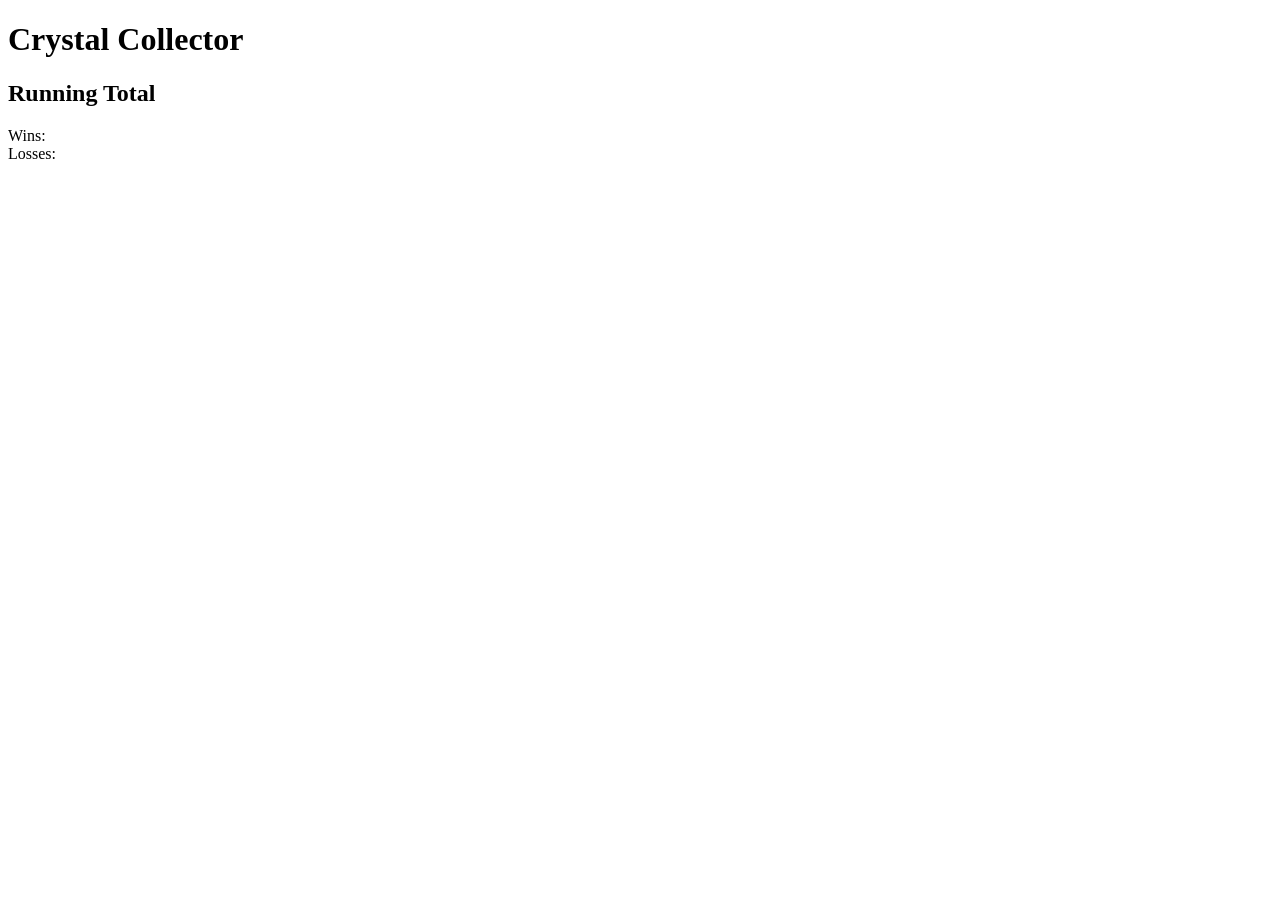
==== index.html @ d94b613c "defined variables and game setup function" ====
<!DOCTYPE html>
<html lang="en">
<head>
    
    <meta charset="UTF-8">
    <meta name="viewport" content="width=device-width, initial-scale=1.0">
    <meta http-equiv="X-UA-Compatible" content="ie=edge">
    <title>CrystalsCollector</title>
    <script type='text/javascript' src='https://cdnjs.cloudflare.com/ajax/libs/jquery/3.2.1/jquery.min.js' ></script>
</head>
<body>
<h1>Crystal Collector</h1>
<h2>Running Total</h2>
<div class="crystal"></div>
<div class="crystal"></div>
<div class="crystal"></div>
<div class="crystal"></div>
<div id="wins">Wins:</div>
<div id="losses">Losses:</div>


    <script src="assets/javascript/game.js"></script>
</body>
</html>
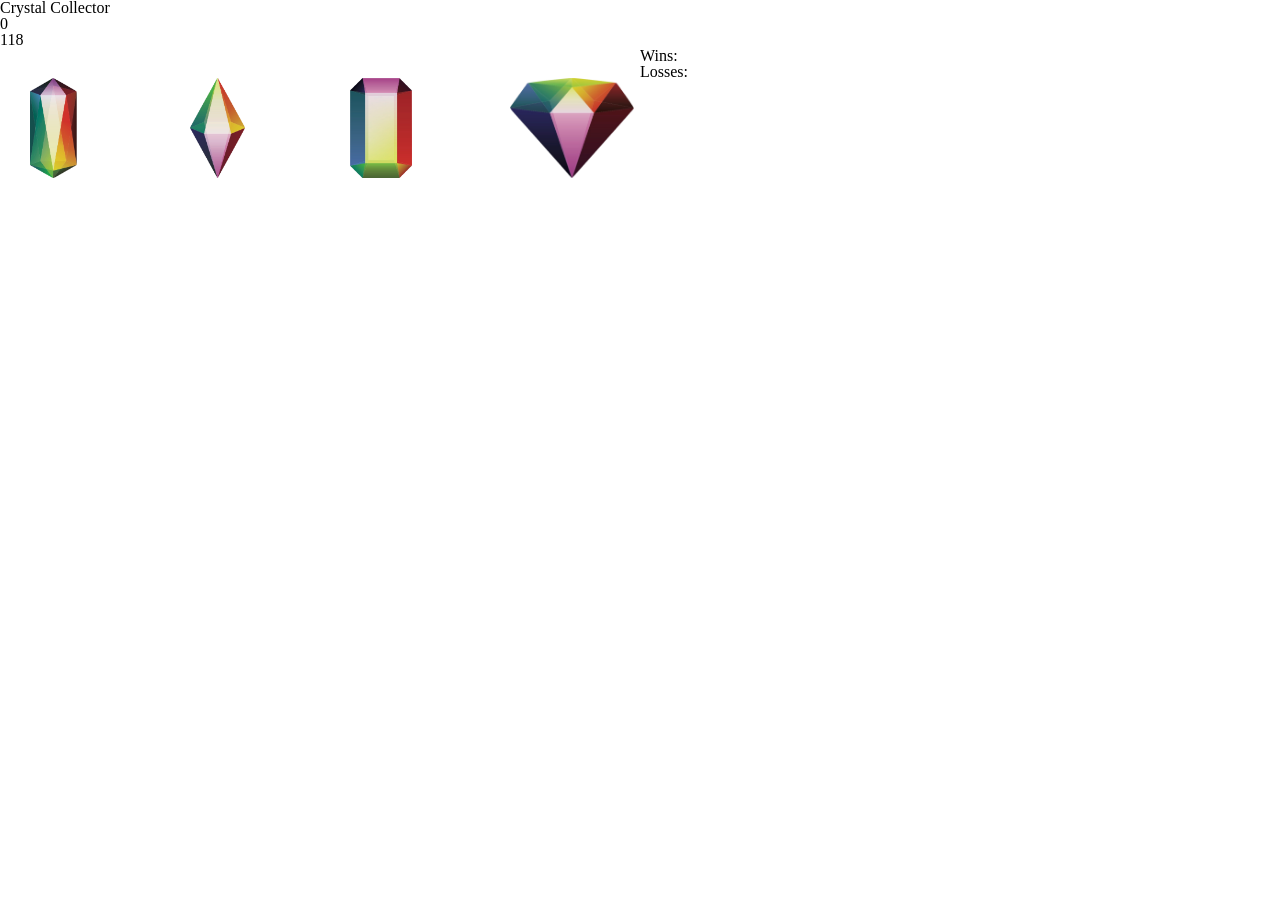
==== commit b41e1158: "began adding images and css styling" ====
--- a/index.html
+++ b/index.html
@@ -5,16 +5,19 @@
     <meta charset="UTF-8">
     <meta name="viewport" content="width=device-width, initial-scale=1.0">
     <meta http-equiv="X-UA-Compatible" content="ie=edge">
+    <link rel="stylesheet" href="assets/css/reset.css">
+    <link rel="stylesheet" href="assets/css/style.css">
     <title>CrystalsCollector</title>
     <script type='text/javascript' src='https://cdnjs.cloudflare.com/ajax/libs/jquery/3.2.1/jquery.min.js' ></script>
 </head>
 <body>
 <h1>Crystal Collector</h1>
-<h2>Running Total</h2>
-<div class="crystal"></div>
-<div class="crystal"></div>
-<div class="crystal"></div>
-<div class="crystal"></div>
+<h2 class="running-total">Running Total: </h2>
+<div id="given-number"></div>
+<div class="crystal" id="crystal1"> <img src="assets/images/crystalimage1.png"></div>
+<div class="crystal" id="crystal2"><img src="assets/images/crystalimage2.png"></div>
+<div class="crystal"id="crystal3"><img src="assets/images/crystalimage3.png"></div>
+<div class="crystal"id="crystal4"><img src="assets/images/crystalimage4.png"></div>
 <div id="wins">Wins:</div>
 <div id="losses">Losses:</div>
 
--- a/assets/css/style.css
+++ b/assets/css/style.css
@@ -0,0 +1,12 @@
+.crystal {
+    height: 100px;
+    width: 100px;
+    float: left;
+    margin: 30px;
+}
+
+img {
+    width: auto;
+    height: 100%;
+}
+
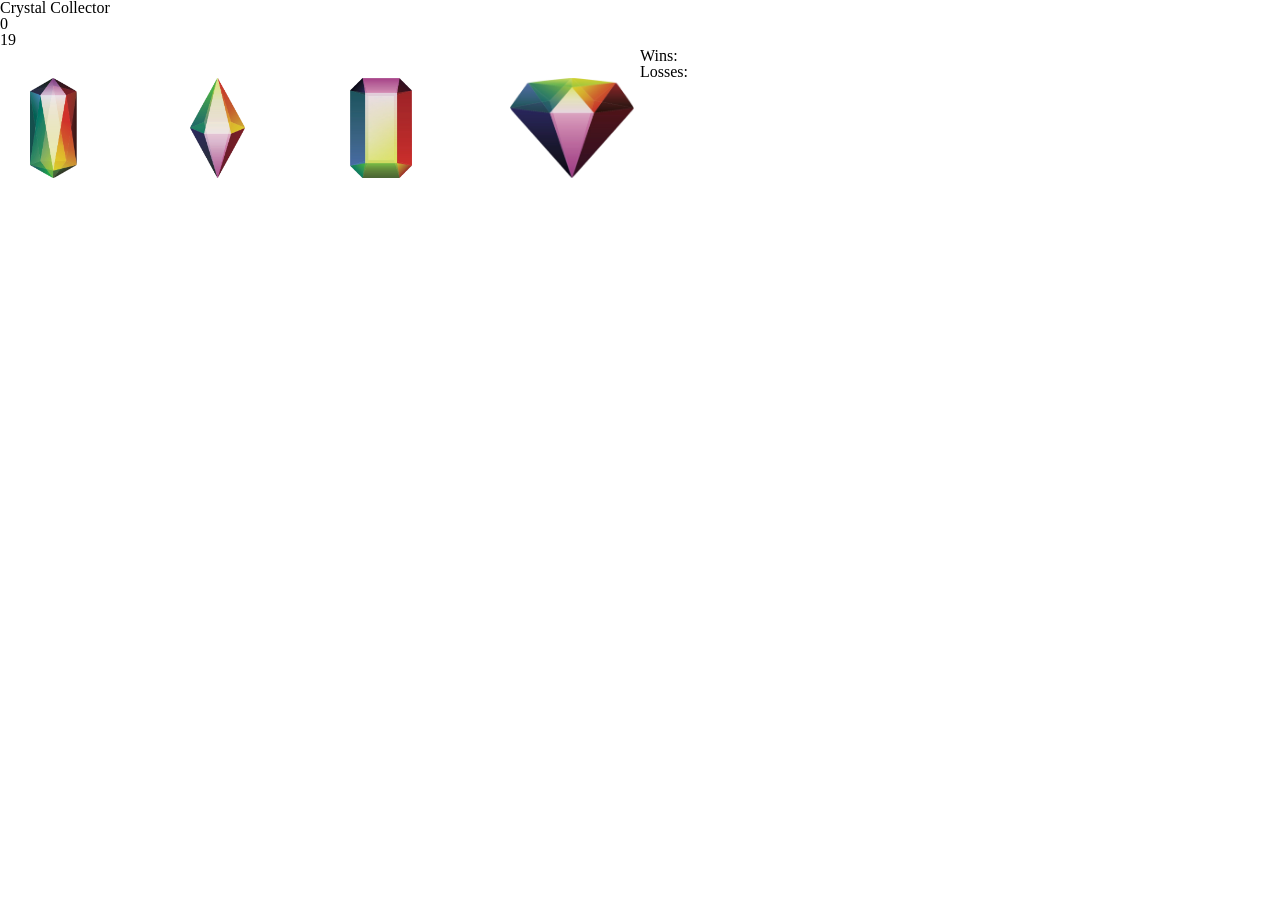
==== commit 044b3505: "completed functioning game logic" ====
--- a/index.html
+++ b/index.html
@@ -12,14 +12,15 @@
 </head>
 <body>
 <h1>Crystal Collector</h1>
-<h2 class="running-total">Running Total: </h2>
+<h2 class="running-total">Running Total:<span id="running-total-number"></span> </h2>
 <div id="given-number"></div>
-<div class="crystal" id="crystal1"> <img src="assets/images/crystalimage1.png"></div>
+<div class="crystal" id="crystal1"><img src="assets/images/crystalimage1.png"></div>
 <div class="crystal" id="crystal2"><img src="assets/images/crystalimage2.png"></div>
-<div class="crystal"id="crystal3"><img src="assets/images/crystalimage3.png"></div>
-<div class="crystal"id="crystal4"><img src="assets/images/crystalimage4.png"></div>
-<div id="wins">Wins:</div>
-<div id="losses">Losses:</div>
+<div class="crystal" id="crystal3"><img src="assets/images/crystalimage3.png"></div>
+<div class="crystal" id="crystal4"><img src="assets/images/crystalimage4.png"></div>
+<div>Wins: <span id="wins"></span></div>
+<div>Losses:<span id="losses"></span></div>
+<div id="win-lose"></div>
 
 
     <script src="assets/javascript/game.js"></script>
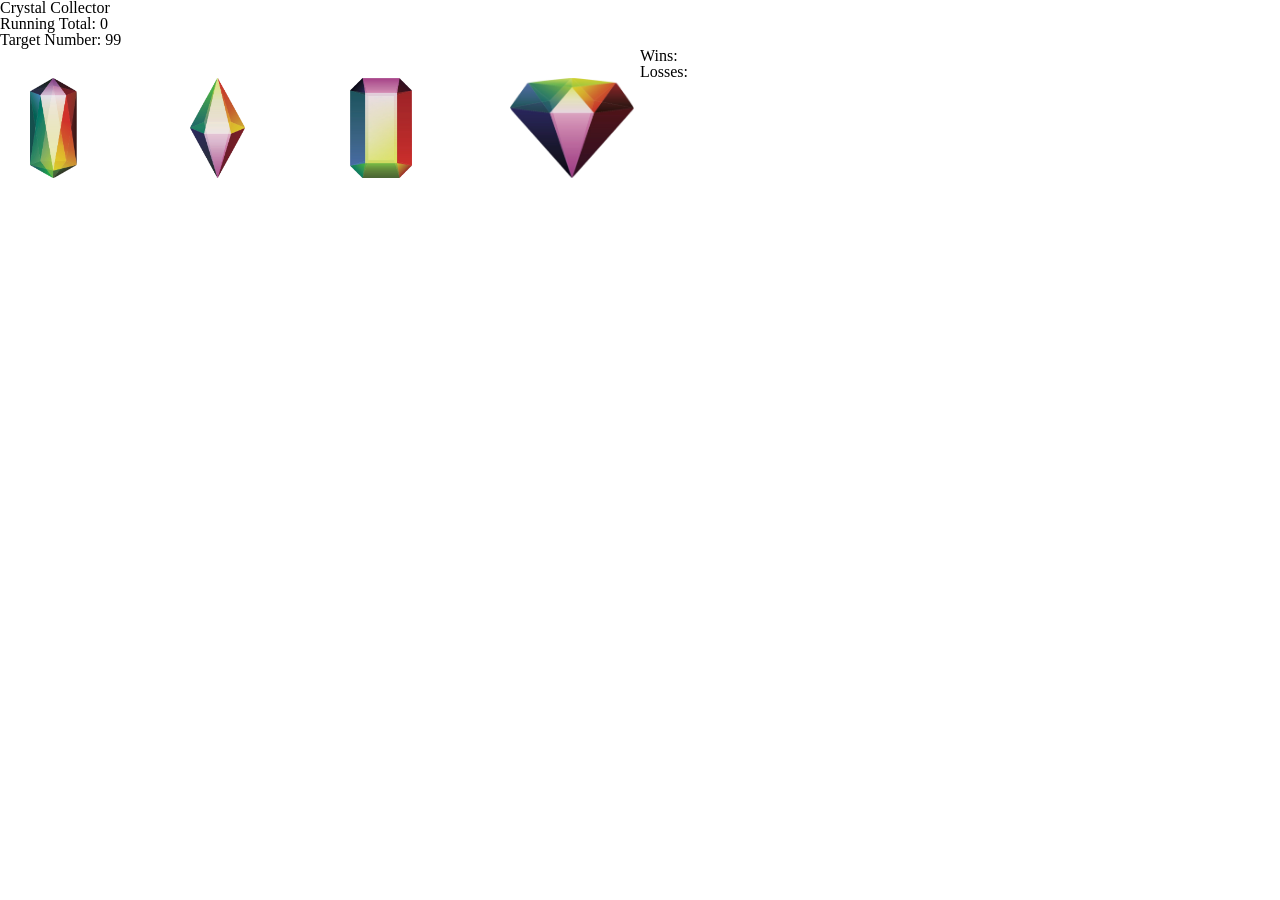
==== commit b94a05ac: "created text divs in html" ====
--- a/index.html
+++ b/index.html
@@ -12,12 +12,14 @@
 </head>
 <body>
 <h1>Crystal Collector</h1>
-<h2 class="running-total">Running Total:<span id="running-total-number"></span> </h2>
-<div id="given-number"></div>
+<div>Running Total: <span id="running-total"></span></div>
+<div>Target Number: <span id="given-number"></span></div>
+<div class="crystal-container">
 <div class="crystal" id="crystal1"><img src="assets/images/crystalimage1.png"></div>
 <div class="crystal" id="crystal2"><img src="assets/images/crystalimage2.png"></div>
 <div class="crystal" id="crystal3"><img src="assets/images/crystalimage3.png"></div>
 <div class="crystal" id="crystal4"><img src="assets/images/crystalimage4.png"></div>
+</div>
 <div>Wins: <span id="wins"></span></div>
 <div>Losses:<span id="losses"></span></div>
 <div id="win-lose"></div>
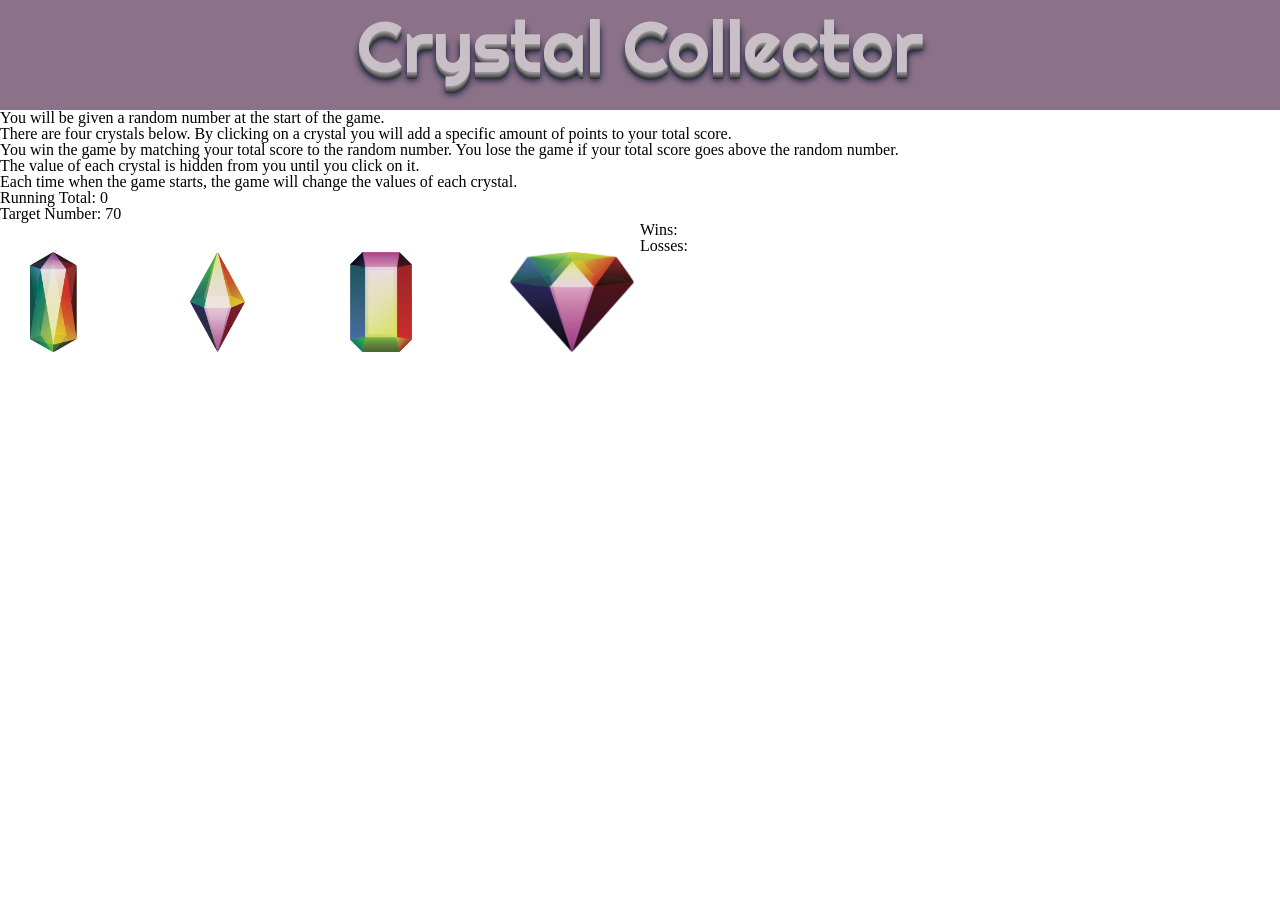
==== commit 3b7ee858: "began adding css styling" ====
--- a/index.html
+++ b/index.html
@@ -1,30 +1,56 @@
 <!DOCTYPE html>
 <html lang="en">
+
 <head>
-    
+
     <meta charset="UTF-8">
     <meta name="viewport" content="width=device-width, initial-scale=1.0">
     <meta http-equiv="X-UA-Compatible" content="ie=edge">
     <link rel="stylesheet" href="assets/css/reset.css">
     <link rel="stylesheet" href="assets/css/style.css">
     <title>CrystalsCollector</title>
-    <script type='text/javascript' src='https://cdnjs.cloudflare.com/ajax/libs/jquery/3.2.1/jquery.min.js' ></script>
+    <link href="https://fonts.googleapis.com/css?family=Courgette|Righteous|Sacramento|Tangerine" rel="stylesheet">
+    <script type='text/javascript' src='https://cdnjs.cloudflare.com/ajax/libs/jquery/3.2.1/jquery.min.js'></script>
 </head>
+
 <body>
-<h1>Crystal Collector</h1>
-<div>Running Total: <span id="running-total"></span></div>
-<div>Target Number: <span id="given-number"></span></div>
-<div class="crystal-container">
-<div class="crystal" id="crystal1"><img src="assets/images/crystalimage1.png"></div>
-<div class="crystal" id="crystal2"><img src="assets/images/crystalimage2.png"></div>
-<div class="crystal" id="crystal3"><img src="assets/images/crystalimage3.png"></div>
-<div class="crystal" id="crystal4"><img src="assets/images/crystalimage4.png"></div>
-</div>
-<div>Wins: <span id="wins"></span></div>
-<div>Losses:<span id="losses"></span></div>
-<div id="win-lose"></div>
+    <header>
+        <h1>Crystal Collector</h1>
+    </header>
+    <div class="game-container">
+        <div class="instructions">
+            <p>You will be given a random number at the start of the game.
+            </p>
+            <p>There are four crystals below. By clicking on a crystal you will add a specific amount of points to your
+                total score.
+            </p>
+            <p>
+                You win the game by matching your total score to the random number. You lose the game if your total
+                score goes above the random number.
+            </p>
+            <p>
+                The value of each crystal is hidden from you until you click on it.
+            </p>
+            <p>
+                Each time when the game starts, the game will change the values of each crystal.
+            </p>
+        </div>
+        <div>Running Total: <span id="running-total"></span></div>
+        <div>Target Number: <span id="given-number"></span></div>
+        <div class="crystal-container">
+            <div class="crystal" id="crystal1"><img src="assets/images/crystalimage1.png"></div>
+            <div class="crystal" id="crystal2"><img src="assets/images/crystalimage2.png"></div>
+            <div class="crystal" id="crystal3"><img src="assets/images/crystalimage3.png"></div>
+            <div class="crystal" id="crystal4"><img src="assets/images/crystalimage4.png"></div>
 
+        </div>
+        <div>Wins: <span id="wins"></span></div>
+        <div>Losses:<span id="losses"></span></div>
+        <div id="win-lose"></div>
+
+    </div>
 
     <script src="assets/javascript/game.js"></script>
 </body>
+
 </html>
--- a/assets/css/style.css
+++ b/assets/css/style.css
@@ -1,3 +1,29 @@
+/* font-family: 'Courgette', cursive;
+font-family: 'Righteous', cursive;
+font-family: 'Sacramento', cursive;
+font-family: 'Tangerine', cursive; */
+body {
+    
+}
+
+header {
+    width: 100%;
+    height: 80px;
+    background-color: #8b7288;
+    text-align: center;
+    color: #92DCE5;
+    font-size: 72px;
+    padding: 10px 0 20px 0;
+    /* font-family: 'Tangerine', cursive; */
+    font-family: 'Righteous', cursive;
+}
+
+h1 {
+    color: #C8BFC7;
+    font-size: 72px;
+    text-shadow: 0px 1px 0px #999, 0px 2px 0px #888, 0px 3px 0px #777, 0px 4px 0px #666, 0px 5px 0px #555, 0px 6px 0px #444, 0px 7px 0px #333, 0px 8px 7px #001135;
+}
+
 .crystal {
     height: 100px;
     width: 100px;
@@ -5,6 +31,10 @@
     margin: 30px;
 }
 
+.crystal-container {
+    background-color: #8b7288;
+}
+
 img {
     width: auto;
     height: 100%;
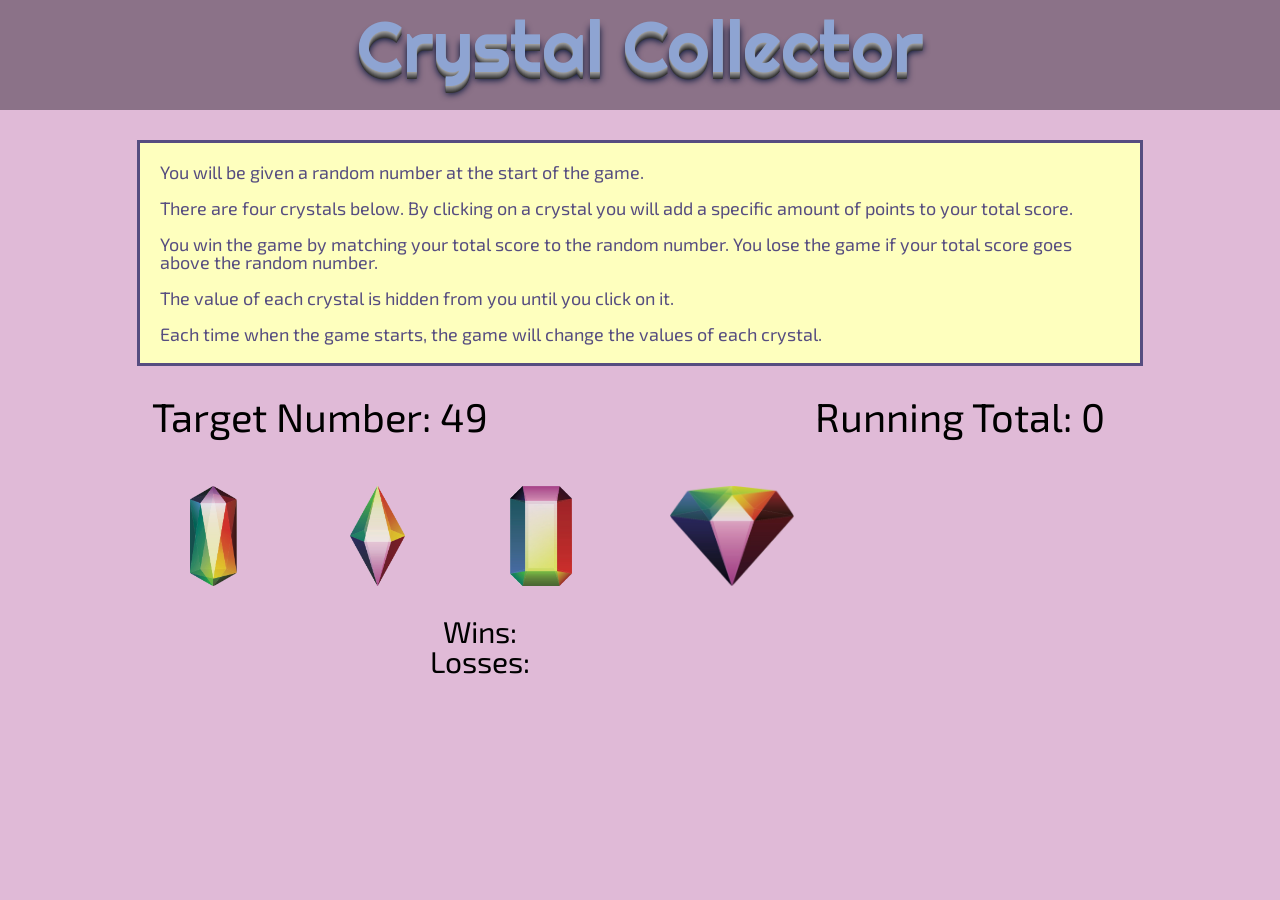
==== commit 9a0fcd2d: "continued styling CSS" ====
--- a/index.html
+++ b/index.html
@@ -9,6 +9,7 @@
     <link rel="stylesheet" href="assets/css/reset.css">
     <link rel="stylesheet" href="assets/css/style.css">
     <title>CrystalsCollector</title>
+    <link href="https://fonts.googleapis.com/css?family=Exo+2" rel="stylesheet">
     <link href="https://fonts.googleapis.com/css?family=Courgette|Righteous|Sacramento|Tangerine" rel="stylesheet">
     <script type='text/javascript' src='https://cdnjs.cloudflare.com/ajax/libs/jquery/3.2.1/jquery.min.js'></script>
 </head>
@@ -21,22 +22,26 @@
         <div class="instructions">
             <p>You will be given a random number at the start of the game.
             </p>
+            <br>
             <p>There are four crystals below. By clicking on a crystal you will add a specific amount of points to your
                 total score.
             </p>
+            <br>
             <p>
                 You win the game by matching your total score to the random number. You lose the game if your total
                 score goes above the random number.
             </p>
+            <br>
             <p>
                 The value of each crystal is hidden from you until you click on it.
             </p>
+            <br>
             <p>
                 Each time when the game starts, the game will change the values of each crystal.
             </p>
         </div>
-        <div>Running Total: <span id="running-total"></span></div>
-        <div>Target Number: <span id="given-number"></span></div>
+        <div class="scores">Target Number: <span id="given-number"></span></div>
+        <div class="scores">Running Total: <span id="running-total"></span></div>
         <div class="crystal-container">
             <div class="crystal" id="crystal1"><img src="assets/images/crystalimage1.png"></div>
             <div class="crystal" id="crystal2"><img src="assets/images/crystalimage2.png"></div>
@@ -44,9 +49,12 @@
             <div class="crystal" id="crystal4"><img src="assets/images/crystalimage4.png"></div>
 
         </div>
-        <div>Wins: <span id="wins"></span></div>
-        <div>Losses:<span id="losses"></span></div>
-        <div id="win-lose"></div>
+        <div class="win-lose"></div>
+        <div class="wins-losses">
+            <div>Wins: <span id="wins"></span></div>
+            <div>Losses:<span id="losses"></span></div>
+        </div>
+    </div>
 
     </div>
 
--- a/assets/css/style.css
+++ b/assets/css/style.css
@@ -3,7 +3,7 @@
 font-family: 'Sacramento', cursive;
 font-family: 'Tangerine', cursive; */
 body {
-    
+    background-color: #E0BAD7;
 }
 
 header {
@@ -19,9 +19,29 @@
 }
 
 h1 {
-    color: #C8BFC7;
+    color: #8EA4D2;
     font-size: 72px;
     text-shadow: 0px 1px 0px #999, 0px 2px 0px #888, 0px 3px 0px #777, 0px 4px 0px #666, 0px 5px 0px #555, 0px 6px 0px #444, 0px 7px 0px #333, 0px 8px 7px #001135;
+}
+
+.instructions {
+    margin: 30px auto;
+    width: 960px;
+    background-color: #FEFFBE;
+    padding: 20px;
+    color: #564D80;
+    border: 3px solid #564D80;
+    font-family: 'Exo 2', sans-serif;
+    font-size: 18px;
+}
+
+.scores {
+    width: 50%;
+    float: left;
+    height: 60px;
+    font-size: 40px;
+    text-align: center;
+    font-family: 'Exo 2', sans-serif;
 }
 
 .crystal {
@@ -32,7 +52,29 @@
 }
 
 .crystal-container {
+    width: 960px;
     background-color: #8b7288;
+    margin-left: auto;
+    margin-right: auto;
+}
+
+.win-lose {
+    width: 100%;
+
+}
+.wins-losses {
+    width: 960px;
+    float: left;
+    height: 60px;
+    font-size: 30px;
+    text-align: center;
+    font-family: 'Exo 2', sans-serif;
+}
+
+#wins,
+#losses {
+    width: 480px;
+    float:left;
 }
 
 img {
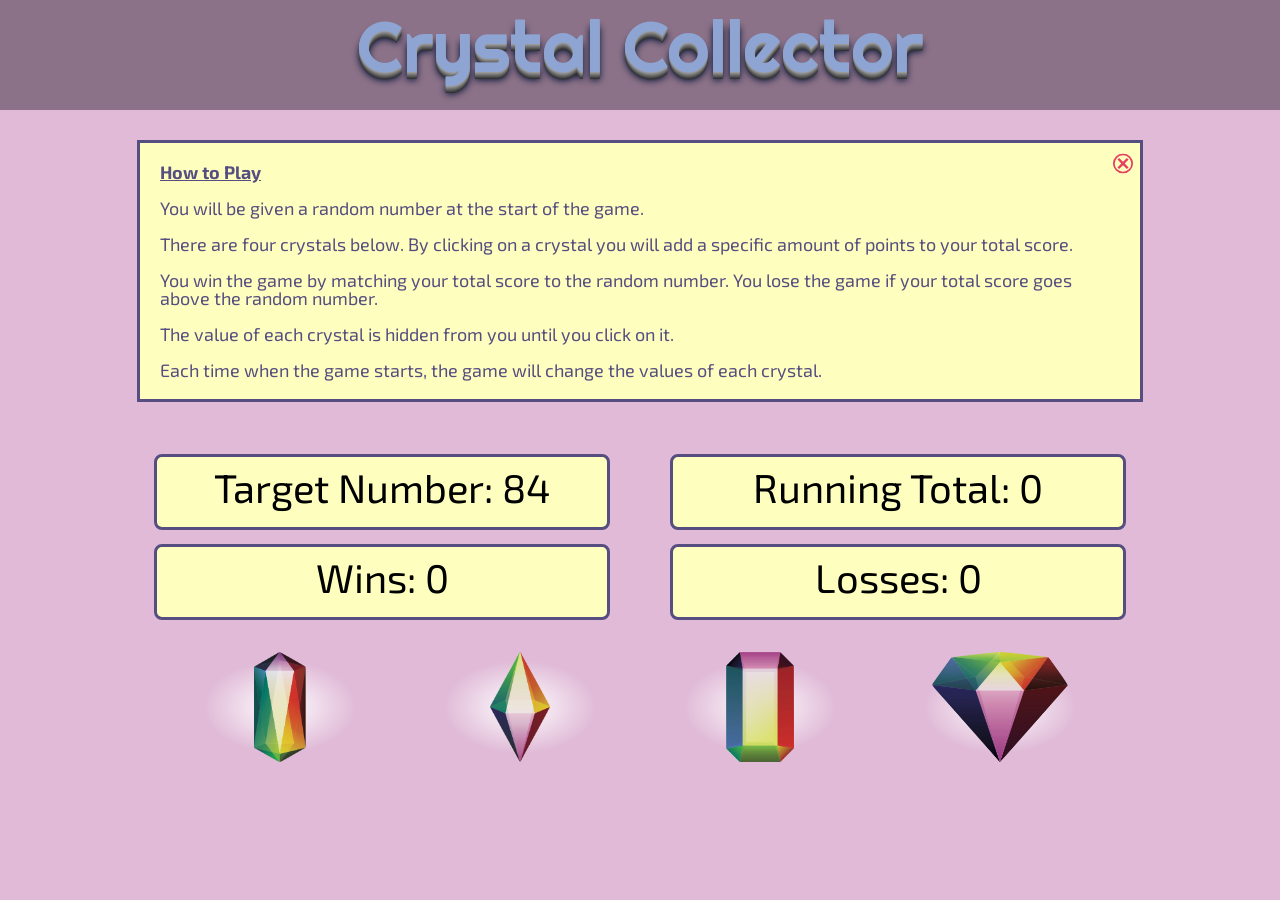
==== commit 27081788: "finished styling, added closebox to instructions" ====
--- a/index.html
+++ b/index.html
@@ -20,6 +20,9 @@
     </header>
     <div class="game-container">
         <div class="instructions">
+            <div class="close" id="closebutton"><img src="assets/images/close.svg"></div>
+            <h3>How to Play</h3>
+            <br>
             <p>You will be given a random number at the start of the game.
             </p>
             <br>
@@ -40,23 +43,25 @@
                 Each time when the game starts, the game will change the values of each crystal.
             </p>
         </div>
-        <div class="scores">Target Number: <span id="given-number"></span></div>
-        <div class="scores">Running Total: <span id="running-total"></span></div>
+        <div class="scores-container">
+            <div class="scores">Target Number: <span id="given-number"></span></div>
+            <div class="scores">Running Total: <span id="running-total"></span></div>
+        </div>
+        <div class="stat-container">
+                <div class="stats">Wins: <span id="wins">0</span></div>
+                <div class="stats">Losses: <span id="losses">0</span></div>
+            </div>
         <div class="crystal-container">
             <div class="crystal" id="crystal1"><img src="assets/images/crystalimage1.png"></div>
             <div class="crystal" id="crystal2"><img src="assets/images/crystalimage2.png"></div>
             <div class="crystal" id="crystal3"><img src="assets/images/crystalimage3.png"></div>
             <div class="crystal" id="crystal4"><img src="assets/images/crystalimage4.png"></div>
-
         </div>
-        <div class="win-lose"></div>
-        <div class="wins-losses">
-            <div>Wins: <span id="wins"></span></div>
-            <div>Losses:<span id="losses"></span></div>
-        </div>
+        <div class="win-lose-message"></div>
+        
     </div>
 
-    </div>
+
 
     <script src="assets/javascript/game.js"></script>
 </body>
--- a/assets/css/style.css
+++ b/assets/css/style.css
@@ -24,6 +24,11 @@
     text-shadow: 0px 1px 0px #999, 0px 2px 0px #888, 0px 3px 0px #777, 0px 4px 0px #666, 0px 5px 0px #555, 0px 6px 0px #444, 0px 7px 0px #333, 0px 8px 7px #001135;
 }
 
+.game-container {
+    display: flex;
+    flex-direction: column;
+}
+
 .instructions {
     margin: 30px auto;
     width: 960px;
@@ -33,48 +38,90 @@
     border: 3px solid #564D80;
     font-family: 'Exo 2', sans-serif;
     font-size: 18px;
+    position: relative;
 }
 
+h3 {
+    font-weight: bold;
+    text-decoration: underline;
+}
+
+.close {
+    position: absolute;
+    top: 5px;
+    right: 5px;
+    width: 24px;
+
+}
+
+.scores-container {
+    display: flex;
+    align-items: center;
+    justify-content: center;
+    width: 100%;
+    height: 60px;
+    font-size: 30px;
+    text-align: center;
+    font-family: 'Exo 2', sans-serif;
+    margin: 30px 0;
+}
 .scores {
-    width: 50%;
-    float: left;
+    margin: 30px;
+    width: 450px;
     height: 60px;
     font-size: 40px;
     text-align: center;
     font-family: 'Exo 2', sans-serif;
+    background-color: #FEFFBE;
+    border: 3px solid #564D80;
+    border-radius: 8px;
+    padding-top: 10px;
 }
 
 .crystal {
-    height: 100px;
-    width: 100px;
-    float: left;
+    height: 110px;
+    width: 110px;
     margin: 30px;
+    flex-grow: 1;
+    background: radial-gradient(#fff 0%,#E0BAD7 60%)
 }
 
 .crystal-container {
+    display: flex;
     width: 960px;
-    background-color: #8b7288;
-    margin-left: auto;
-    margin-right: auto;
+    text-align: center;
+    margin: 10px auto;
 }
 
-.win-lose {
+.win-lose-message {
     width: 100%;
+    text-align: center;
+    font-size: 60px;
+    font-family: 'Exo 2', sans-serif;
 
 }
-.wins-losses {
-    width: 960px;
-    float: left;
+.stat-container {
+    display: flex;
+    align-items: center;
+    justify-content: center;
+    width: 100%;
     height: 60px;
     font-size: 30px;
     text-align: center;
     font-family: 'Exo 2', sans-serif;
 }
 
-#wins,
-#losses {
-    width: 480px;
-    float:left;
+.stats{
+    margin: 30px;
+    width: 450px;
+    height: 60px;
+    font-size: 40px;
+    text-align: center;
+    font-family: 'Exo 2', sans-serif;
+    background-color: #FEFFBE;
+    border: 3px solid #564D80;
+    border-radius: 8px;
+    padding-top: 10px;
 }
 
 img {
